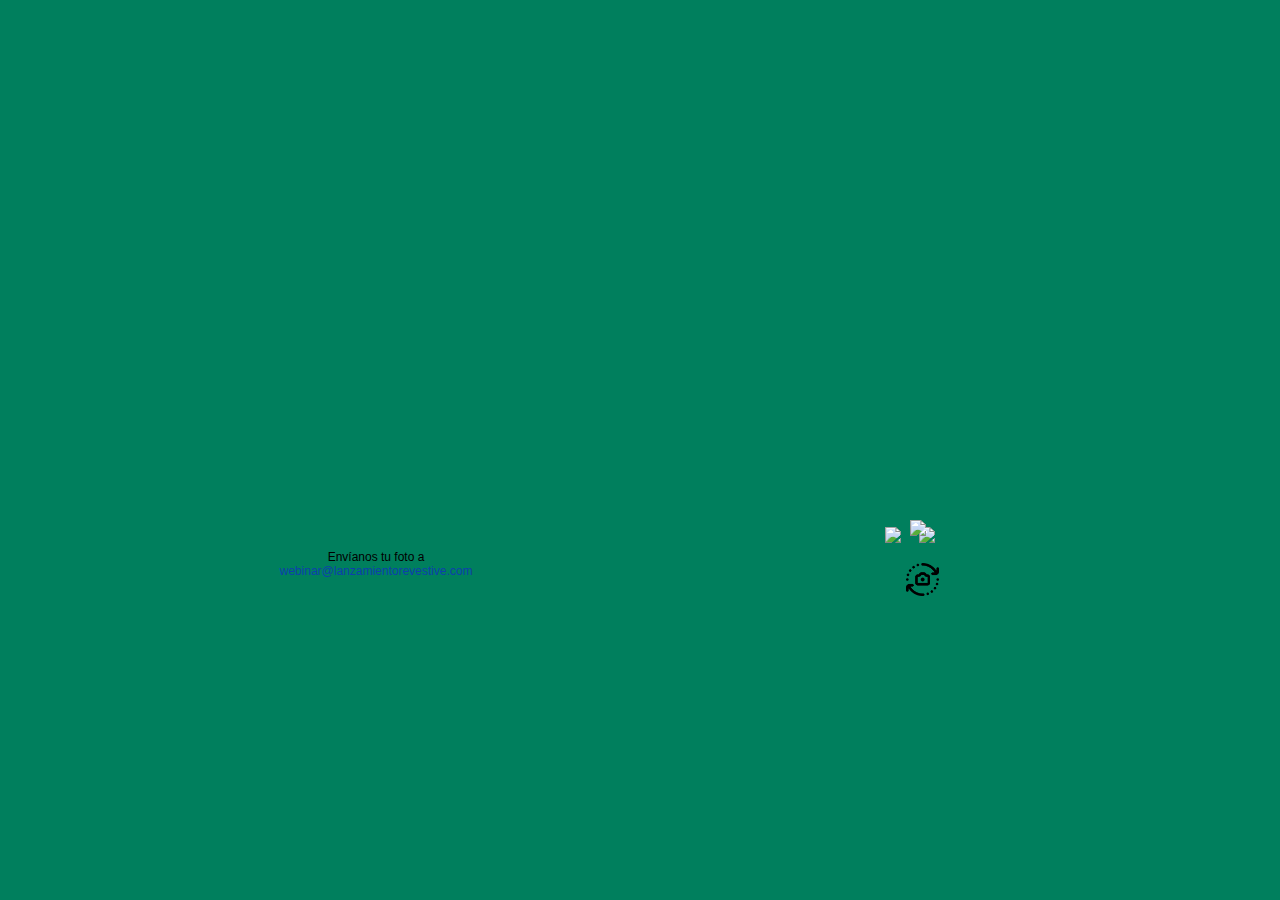
==== index.html @ a37175b3 "edit icons" ====
<!DOCTYPE html>
<html lang="en">
<head>
	<meta charset="UTF-8">
	<meta name="viewport" content="width=device-width, user-scalable=yes, initial-scale=1">
	<title>PhotoBooth</title>
	<link rel="stylesheet" type="text/css" href="css/styles.css">
</head>
<body>
<div class="all">
	<div class="video-wrap">
		<!-- Stream video via webcam Hidden -->
	    <video id="video" playsinline autoplay hidden="true"></video>
	    <canvas id="photoBooth" width="0" height="0"></canvas>
		<!-- Stream video via webcam Visible -->
		<canvas id="canvas" width="1024" height="664"></canvas>

		<div class="text">
			<p>Envíanos tu foto a <font color="#0E3EAD">webinar@lanzamientorevestive.com</font></p>
		</div>

		<!-- Button Capture -->
		<div class="controller">
		    <button id="snap"><img src="Images/snap.png"></button>
		    <button id="switchCameraButton" type="button" aria-pressed="false"><img src="Images/change.png"></button>
		    <button id="toggleFullScreenButton" type="button" aria-pressed="false" hidden><img src="Images/expand.png"></button>
		</div>
	</div>

	<!-- Webcam video snapshot -->
	<div id="zonaCapture">
		<canvas id="capture" width="1044" height="684"></canvas>
		<div id="buttons">
			<button id="save"><img src="Images/save.png"></button>
			<button id="back"><img src="Images/back.png"></button>
		</div>
		
	</div>
	<p><span id="errorMsg"></span></p>
</div>
<script src="js/screenfull.min.js"></script>
<script src="js/main.js"></script>
</body>
</html>
---- css/styles.css ----
body{
	background-color: #007f5d;
	justify-content: center;
	text-align: center;
}

button{
	font-weight: bold;
    cursor: pointer;
    padding: 1px;
    margin: 0 10px 20px 0;
    border: 1px solid transparent;
    background: transparent;
    border-radius: 8px 8px 8px 8px;
    color: white;
}
button img{
	width: 150px;
	height: auto;
	max-width: 100%;
}
button:hover {
    background-color: rgba(182,240,228,0.6);
}
.video-wrap{
 	position: relative; 
}
.text{
	z-index: 120;
	font-family: Helvetica;	
	right: 800px;
	width: 550px;
	height: 50px;
	position: absolute;
	top: 530px;
}
button#snap{
	position: absolute;
	margin: auto;
	top: 510px;
	left: 555px;
	right: 0px;
	z-index: 200;
}
button#toggleFullScreenButton{
	position: absolute;
	margin: auto;
	top: 554px;
	left: 938px;
	right: 350px;
	z-index: 200;
	width: 35px;
}
button#switchCameraButton{
	position: absolute;
	margin: auto;
	top: 553px;
	left: 896px;
	right: 391px;
	z-index: 200;
	width: 37px;
}

/*
canvas#canvas{
	transform: scale(-1,1);
}
*/

#zonaCapture{
	position: absolute;
	margin-left: auto;
	margin-right: auto;
	text-align: center;
	justify-content: center;
	left: 0;
	right: 0;
	top: 10px;
}

div#zonaCapture div#buttons{
	position: absolute;
	margin-left: auto;
	margin-right: auto;	
	top: 515px;
	left: 550px;
	right: 0px;
}

canvas {
    max-width: 100%;
}

@media (max-width: 700px) {
	/*.all{
		transform: scale(0.6);
	}*/
	.video-wrap{
		/* left: -142px; */
		/* top: -271px; */
	}
	.text{
		width: 264px;
		left: -33px;
		font-size: 5px;
		top: 163px;
	}
	button#snap
	{
		left: 155px;
		top: 155px;
		width: 80px;
	}
	button#toggleFullScreenButton{
		left: 347px;
	    top: 276px;
	    width: 24px;
	    right: 214px;
	}
	button#switchCameraButton{
		left: 155px;
		top: 155px;
		width: 80px;
	}
	div#zonaCapture div#buttons
	{
		width: 125px;
		left: 160px;
		top: 143px;
		z-index: 199;
	}
	div#zonaCapture div#buttons button
	{
		width: 60px;
		margin: 0;
	}
	#zonaCapture
	{
		top:25px;
	}
}
@media (min-width: 1044px) {
	.text{
		font-size: 12px;
		width: 264px;
		left: 236px;
	}
	/*.all{
		transform: scale(0.9);
	}*/
	.video-wrap{
		left: 0px;
		top: 0px;
	}
}
@media (min-width: 1300px) {
	.text{
		font-size: 13px;
		width: 408px;
		left: 356px;
	}
	/*.all{
		transform: scale(1);
	}*/
}
@media (min-width: 1360px) {
	.text{
		left: 308px;
	}
}
@media (min-width: 1700px) {
	.text{
		width: 550px;
		left: 511px;
		font-size: 15px;
	}
}
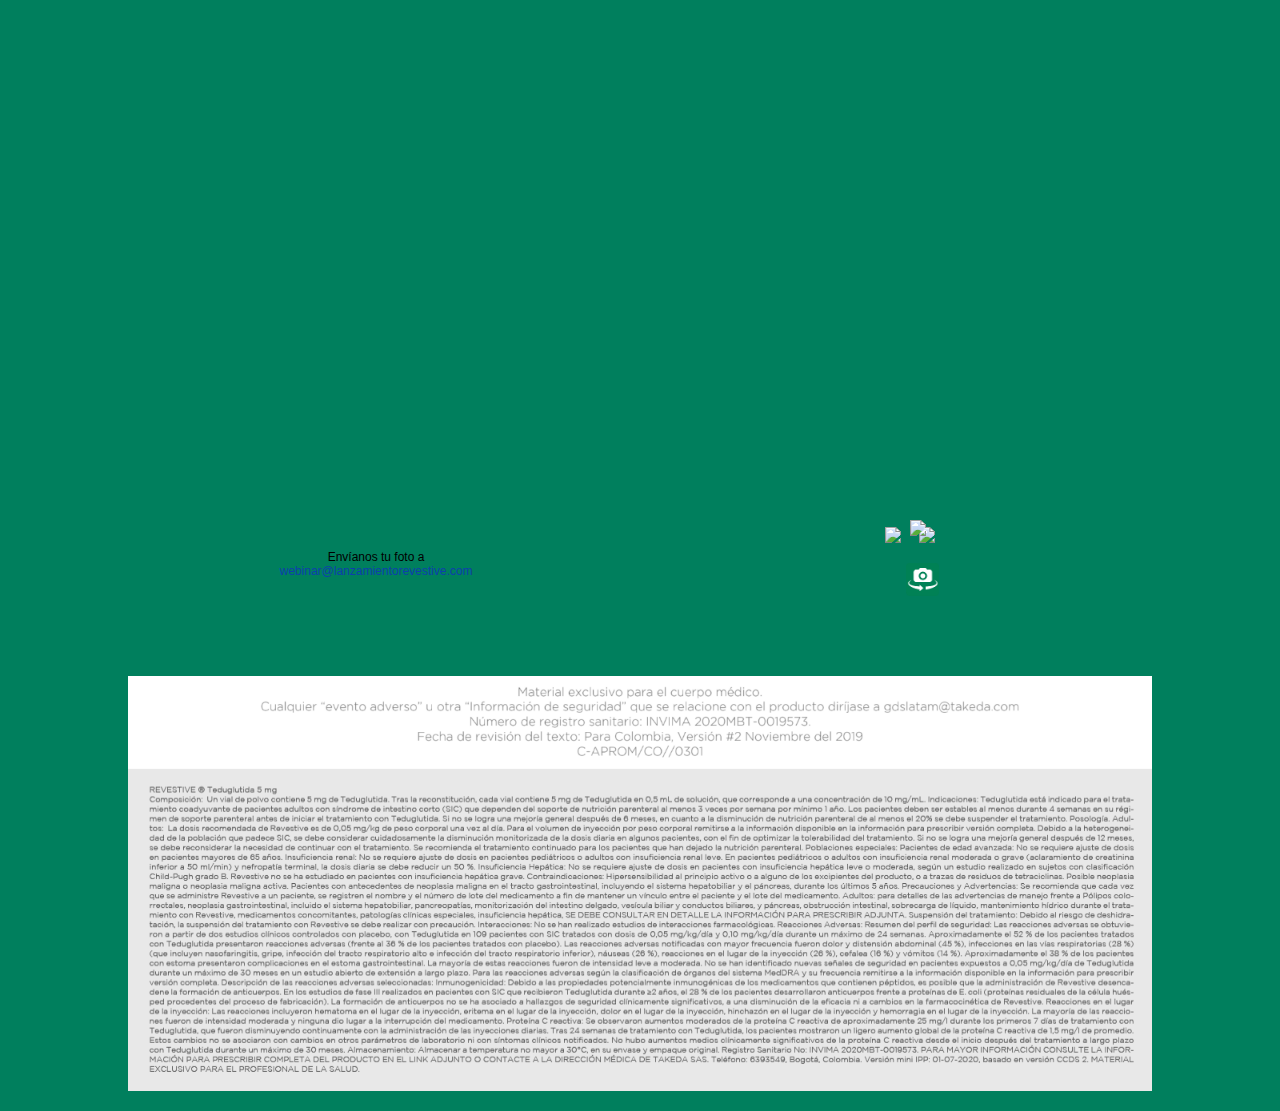
==== commit df97c421: "Add extra" ====
--- a/index.html
+++ b/index.html
@@ -33,8 +33,10 @@
 		<div id="buttons">
 			<button id="save"><img src="Images/save.png"></button>
 			<button id="back"><img src="Images/back.png"></button>
-		</div>
-		
+		</div>		
+	</div>
+	<div id="extra">
+		<img src="Images/PHOTOBOTH.png">
 	</div>
 	<p><span id="errorMsg"></span></p>
 </div>
--- a/css/styles.css
+++ b/css/styles.css
@@ -90,7 +90,9 @@
 canvas {
     max-width: 100%;
 }
-
+#extra img{
+	width: 100%;
+}
 @media (max-width: 700px) {
 	/*.all{
 		transform: scale(0.6);
@@ -98,6 +100,9 @@
 	.video-wrap{
 		/* left: -142px; */
 		/* top: -271px; */
+	}
+	#extra img{
+		width: 100%;
 	}
 	.text{
 		width: 264px;
@@ -152,6 +157,20 @@
 		left: 0px;
 		top: 0px;
 	}
+
+	#extra {
+		left: 0px;
+		right: 0px;
+		margin: auto;
+		text-align: center;
+		justify-content: center;
+		width: 1024px;
+	}
+	#extra img{
+		width: 100%;
+	}
+	
+
 }
 @media (min-width: 1300px) {
 	.text{
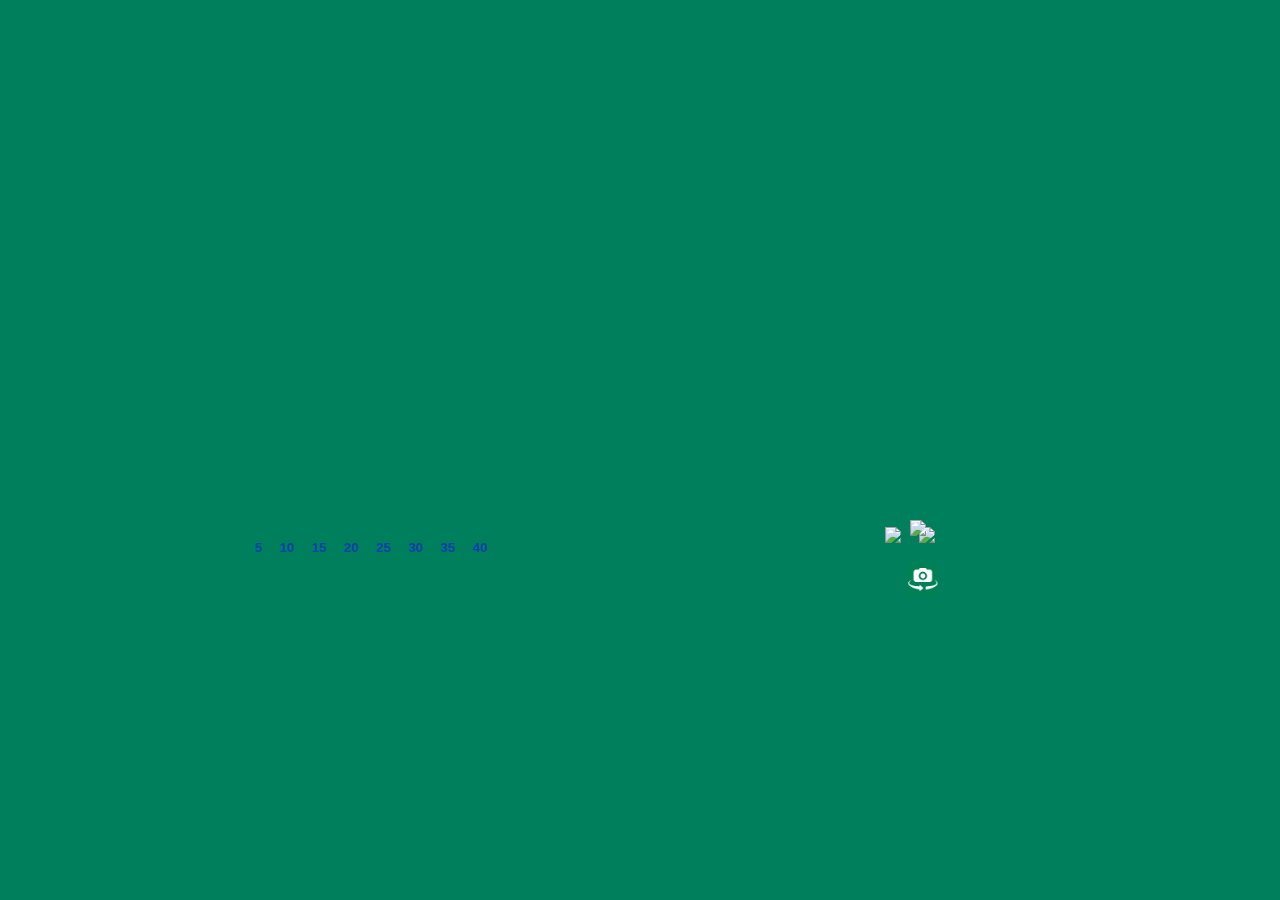
==== commit 72a159fc: "Agregadas 5 imagenes" ====
--- a/index.html
+++ b/index.html
@@ -15,8 +15,16 @@
 		<!-- Stream video via webcam Visible -->
 		<canvas id="canvas" width="1024" height="664"></canvas>
 
-		<div class="text">
-			<p>Envíanos tu foto a <font color="#0E3EAD">webinar@lanzamientorevestive.com</font></p>
+		<div class="text">			
+			<button id="foto5"><font color="#0E3EAD"> 5</font></button>
+			<button id="foto10"><font color="#0E3EAD"> 10</font></button>
+			<button id="foto15"><font color="#0E3EAD"> 15</font></button>
+			<button id="foto20"><font color="#0E3EAD"> 20</font></button>
+			<button id="foto25"><font color="#0E3EAD"> 25</font></button>
+			<button id="foto30"><font color="#0E3EAD"> 30</font></button>
+			<button id="foto35"><font color="#0E3EAD"> 35</font></button>
+			<button id="foto40"><font color="#0E3EAD"> 40</font></button>
+			<!--p>Envíanos tu foto a <font color="#0E3EAD">webinar@lanzamientorevestive.com</font></p-->
 		</div>
 
 		<!-- Button Capture -->
@@ -35,9 +43,9 @@
 			<button id="back"><img src="Images/back.png"></button>
 		</div>		
 	</div>
-	<div id="extra">
+	<!--div id="extra">
 		<img src="Images/PHOTOBOTH.png">
-	</div>
+	</div-->
 	<p><span id="errorMsg"></span></p>
 </div>
 <script src="js/screenfull.min.js"></script>
--- a/css/styles.css
+++ b/css/styles.css
@@ -110,23 +110,24 @@
 		font-size: 5px;
 		top: 163px;
 	}
+button#toggleFullScreenButton{
+		left: 347px;
+	    top: 276px;
+	    width: 24px;
+	    right: 214px;
+	}
+	button#switchCameraButton{
+		left: 165px;
+		top: 155px;
+		width: 24px;
+	}
 	button#snap
 	{
 		left: 155px;
 		top: 155px;
 		width: 80px;
 	}
-	button#toggleFullScreenButton{
-		left: 347px;
-	    top: 276px;
-	    width: 24px;
-	    right: 214px;
-	}
-	button#switchCameraButton{
-		left: 155px;
-		top: 155px;
-		width: 80px;
-	}
+	
 	div#zonaCapture div#buttons
 	{
 		width: 125px;
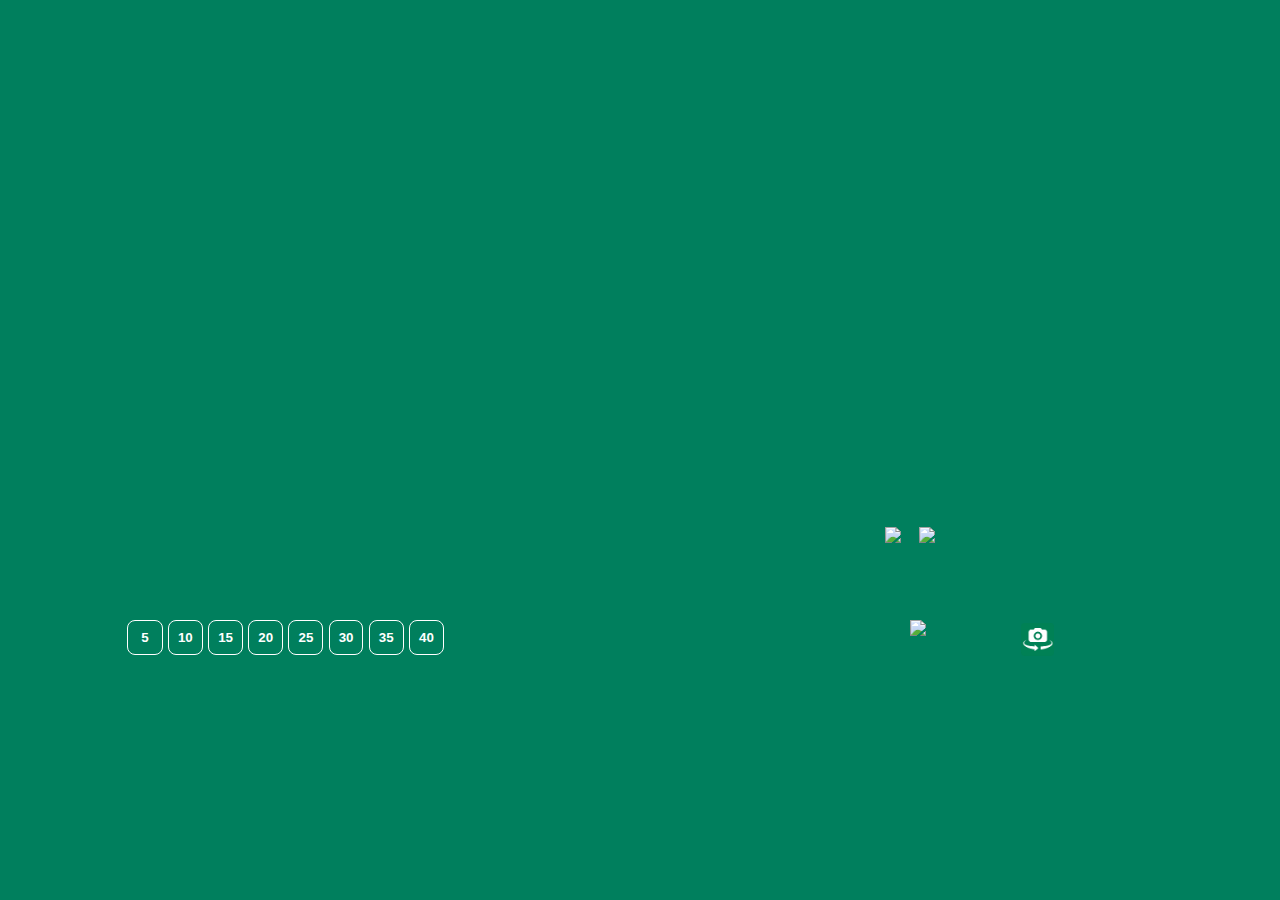
==== commit 71457bc0: "Reacomodados botones" ====
--- a/index.html
+++ b/index.html
@@ -16,14 +16,14 @@
 		<canvas id="canvas" width="1024" height="664"></canvas>
 
 		<div class="text">			
-			<button id="foto5"><font color="#0E3EAD"> 5</font></button>
-			<button id="foto10"><font color="#0E3EAD"> 10</font></button>
-			<button id="foto15"><font color="#0E3EAD"> 15</font></button>
-			<button id="foto20"><font color="#0E3EAD"> 20</font></button>
-			<button id="foto25"><font color="#0E3EAD"> 25</font></button>
-			<button id="foto30"><font color="#0E3EAD"> 30</font></button>
-			<button id="foto35"><font color="#0E3EAD"> 35</font></button>
-			<button id="foto40"><font color="#0E3EAD"> 40</font></button>
+			<button id="foto5" style="padding-left: 13px; padding-right: 13px;">5</button>
+			<button id="foto10">10</button>
+			<button id="foto15">15</button>
+			<button id="foto20">20</button>
+			<button id="foto25">25</button>
+			<button id="foto30">30</button>
+			<button id="foto35">35</button>
+			<button id="foto40">40</button>
 			<!--p>Envíanos tu foto a <font color="#0E3EAD">webinar@lanzamientorevestive.com</font></p-->
 		</div>
 
--- a/css/styles.css
+++ b/css/styles.css
@@ -32,12 +32,19 @@
 	width: 550px;
 	height: 50px;
 	position: absolute;
-	top: 530px;
+	top: 612px;
+}
+.text button{
+	border: 1px solid white;
+	padding: 9px;
+	background-color: #007f5d;
+	color: white;
+	margin-right: 2px;
 }
 button#snap{
 	position: absolute;
 	margin: auto;
-	top: 510px;
+	top: 610px;
 	left: 555px;
 	right: 0px;
 	z-index: 200;
@@ -45,8 +52,8 @@
 button#toggleFullScreenButton{
 	position: absolute;
 	margin: auto;
-	top: 554px;
-	left: 938px;
+	top: 613px;
+	left: 1250px;
 	right: 350px;
 	z-index: 200;
 	width: 35px;
@@ -54,8 +61,8 @@
 button#switchCameraButton{
 	position: absolute;
 	margin: auto;
-	top: 553px;
-	left: 896px;
+	top: 613px;
+	left: 1190px;
 	right: 391px;
 	z-index: 200;
 	width: 37px;
@@ -105,26 +112,26 @@
 		width: 100%;
 	}
 	.text{
-		width: 264px;
-		left: -33px;
+		width: 325px;
+		left: 56px;
 		font-size: 5px;
-		top: 163px;
-	}
-button#toggleFullScreenButton{
-		left: 347px;
+		top: 320px;
+	}
+	button#toggleFullScreenButton{
+		left: 391px;
 	    top: 276px;
 	    width: 24px;
-	    right: 214px;
+	    right: 19px;
 	}
 	button#switchCameraButton{
-		left: 165px;
-		top: 155px;
+		left: 365px;
+		top: 276px;
 		width: 24px;
 	}
 	button#snap
 	{
-		left: 155px;
-		top: 155px;
+		left: 191px;
+		top: 276px;
 		width: 80px;
 	}
 	
@@ -145,11 +152,35 @@
 		top:25px;
 	}
 }
+@media (min-width: 701px) {
+	.text{
+		left: 116px;
+		width: 325px;
+	}
+	button#toggleFullScreenButton {
+    position: absolute;
+    margin: auto;
+    top: 613px;
+    left: 1012px;
+    right: 89px;
+    z-index: 200;
+    width: 35px;
+	}
+	button#switchCameraButton {
+    position: absolute;
+    margin: auto;
+    top: 613px;
+    left: 945px;
+    right: 150px;
+    z-index: 200;
+    width: 37px;
+	}
+}
 @media (min-width: 1044px) {
 	.text{
 		font-size: 12px;
-		width: 264px;
-		left: 236px;
+		width: 334px
+		left: 110px;
 	}
 	/*.all{
 		transform: scale(0.9);
@@ -177,21 +208,41 @@
 	.text{
 		font-size: 13px;
 		width: 408px;
-		left: 356px;
-	}
-	/*.all{
-		transform: scale(1);
-	}*/
+		left: 190px;
+	}
+	button#switchCameraButton {
+    position: absolute;
+    margin: auto;
+    top: 613px;
+    left: 1035px;
+    right: 259px;
+    z-index: 200;
+    width: 37px;
+	}
+	button#toggleFullScreenButton {
+    position: absolute;
+    margin: auto;
+    top: 613px;
+    left: 1088px;
+    right: 207px;
+    z-index: 200;
+    width: 35px;
+	}
 }
 @media (min-width: 1360px) {
 	.text{
-		left: 308px;
+		left: 200px;
+	}
+}
+@media (min-width: 1600px) {
+	.text{
+		left: 280px;
 	}
 }
 @media (min-width: 1700px) {
 	.text{
 		width: 550px;
-		left: 511px;
+		left: 383px;
 		font-size: 15px;
 	}
 }
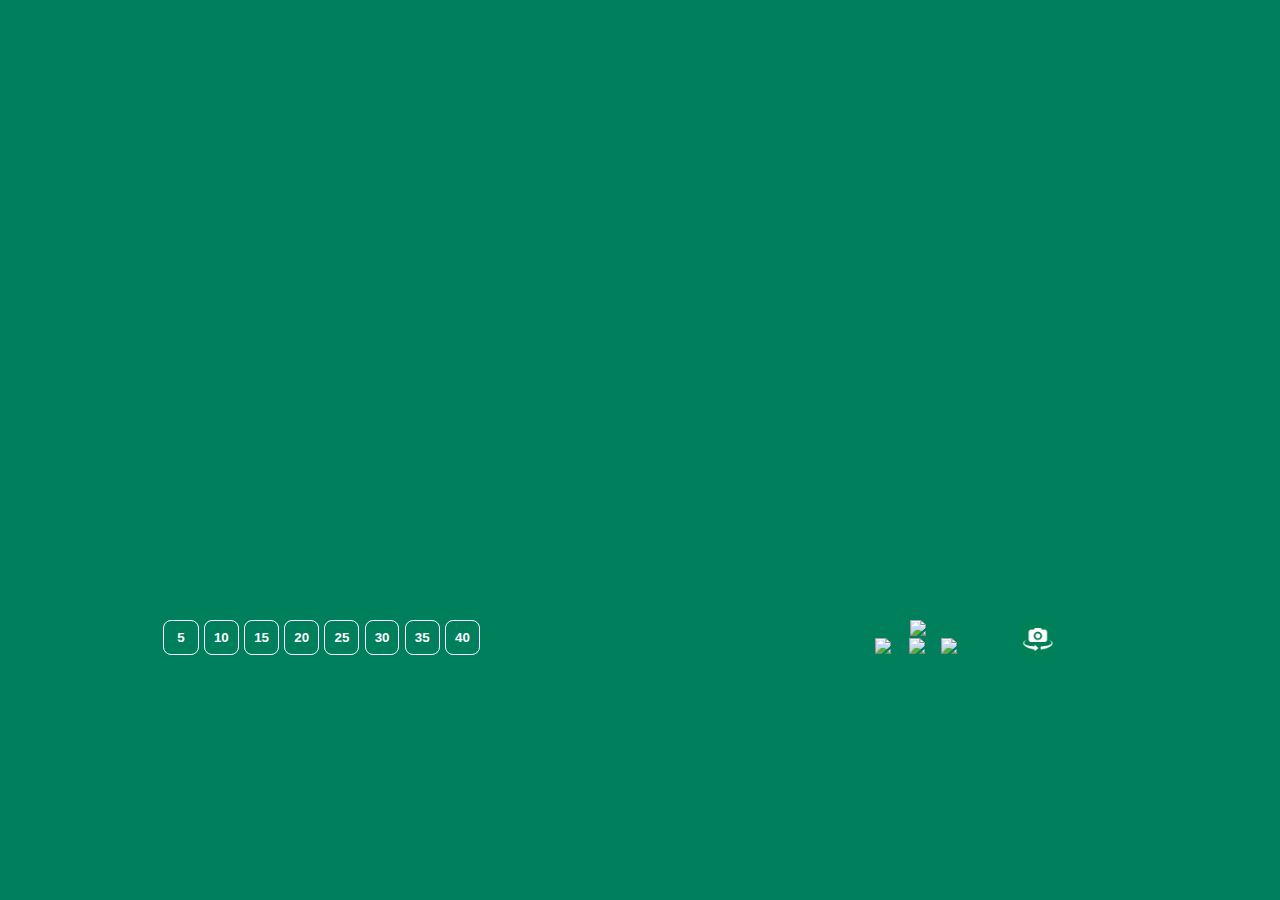
==== commit b87027a8: "Agrego fancybox" ====
--- a/index.html
+++ b/index.html
@@ -41,6 +41,7 @@
 		<div id="buttons">
 			<button id="save"><img src="Images/save.png"></button>
 			<button id="back"><img src="Images/back.png"></button>
+			<a href="Images/HazTuMejorPose.png" class="fancybox"><img src="Images/HazTuMejorPose-bot.png"></a>
 		</div>		
 	</div>
 	<!--div id="extra">
@@ -48,7 +49,10 @@
 	</div-->
 	<p><span id="errorMsg"></span></p>
 </div>
+<link rel="stylesheet" type="text/css" href="css/jquery.fancybox.min.css">
+<script src="js/jquery.fancybox.min.js"></script>
 <script src="js/screenfull.min.js"></script>
 <script src="js/main.js"></script>
 </body>
 </html>
+ --- a/css/styles.css
+++ b/css/styles.css
@@ -89,7 +89,7 @@
 	position: absolute;
 	margin-left: auto;
 	margin-right: auto;	
-	top: 515px;
+	top: 626px;
 	left: 550px;
 	right: 0px;
 }
@@ -100,6 +100,7 @@
 #extra img{
 	width: 100%;
 }
+
 @media (max-width: 700px) {
 	/*.all{
 		transform: scale(0.6);
@@ -113,24 +114,26 @@
 	}
 	.text{
 		width: 325px;
-		left: 56px;
+		left: 26px;
 		font-size: 5px;
 		top: 320px;
 	}
 	button#toggleFullScreenButton{
-		left: 391px;
+		left: 248px;
 	    top: 276px;
 	    width: 24px;
-	    right: 19px;
+	    right: 77px;
 	}
 	button#switchCameraButton{
-		left: 365px;
+		left: 194px;
+		right: 130px;
 		top: 276px;
 		width: 24px;
 	}
 	button#snap
 	{
-		left: 191px;
+		left: 77px;
+		right: 182px;
 		top: 276px;
 		width: 80px;
 	}
@@ -138,8 +141,8 @@
 	div#zonaCapture div#buttons
 	{
 		width: 125px;
-		left: 160px;
-		top: 143px;
+		left: 266px;
+		top: 272px;
 		z-index: 199;
 	}
 	div#zonaCapture div#buttons button
@@ -204,6 +207,11 @@
 	
 
 }
+@media (min-width: 1044px) {
+.text{		
+		left: 152px;
+	}
+}
 @media (min-width: 1300px) {
 	.text{
 		font-size: 13px;
@@ -234,12 +242,22 @@
 		left: 200px;
 	}
 }
-@media (min-width: 1600px) {
+@media (min-width: 1468px) {
 	.text{
 		left: 280px;
 	}
 }
+@media (min-width: 1680px) {
+	.text{
+		left: 313px;
+	}
+}
 @media (min-width: 1700px) {
+	.text{
+		left: 357px;
+	}
+}
+@media (min-width: 1800px) {
 	.text{
 		width: 550px;
 		left: 383px;
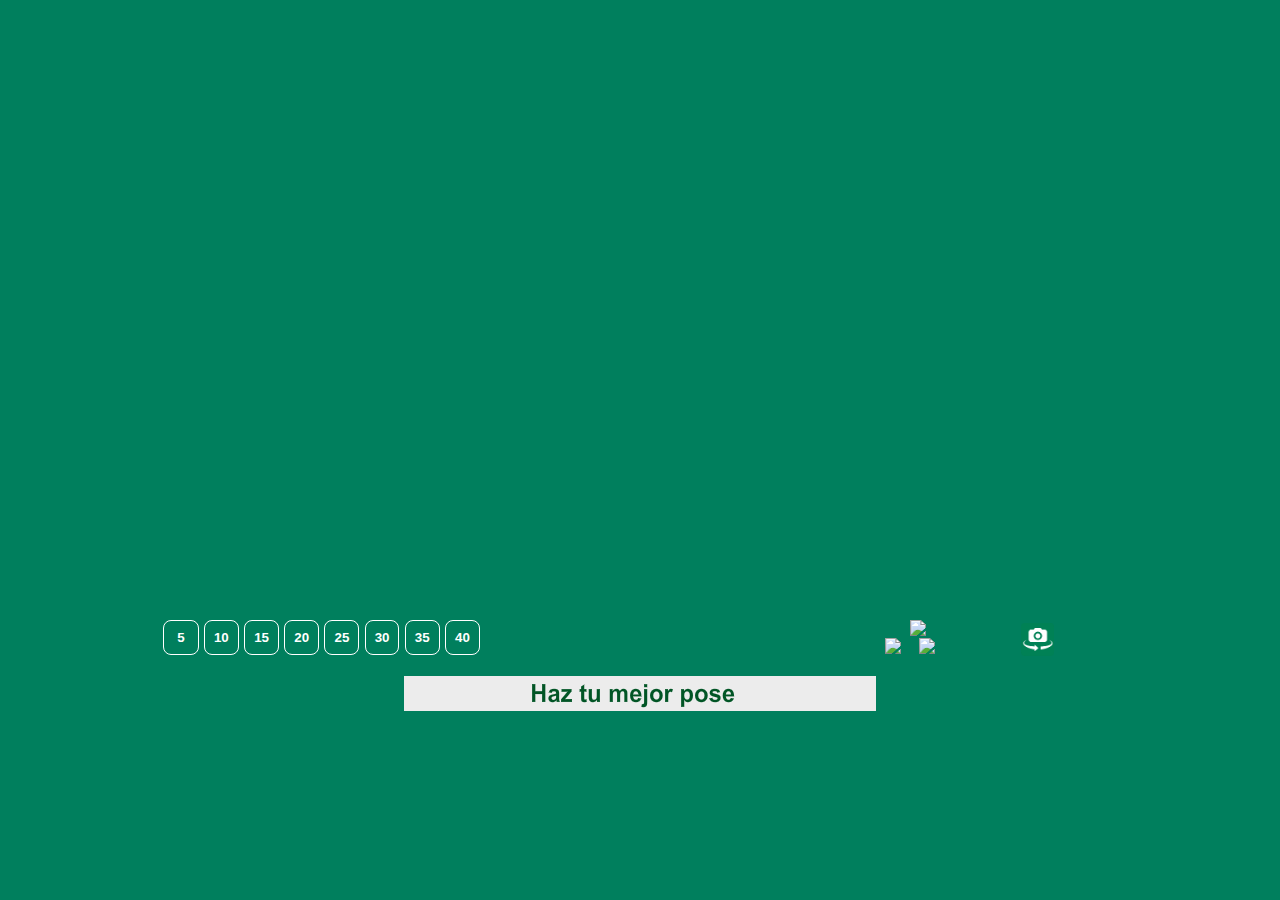
==== commit 20a17249: "agregue jquery" ====
--- a/index.html
+++ b/index.html
@@ -14,7 +14,7 @@
 	    <canvas id="photoBooth" width="0" height="0"></canvas>
 		<!-- Stream video via webcam Visible -->
 		<canvas id="canvas" width="1024" height="664"></canvas>
-
+		<a href="Images/HazTuMejorPose.png" class="fancybox btn_mejorpose"><img src="Images/HazTumejorpose-bot.png"></a>
 		<div class="text">			
 			<button id="foto5" style="padding-left: 13px; padding-right: 13px;">5</button>
 			<button id="foto10">10</button>
@@ -41,7 +41,6 @@
 		<div id="buttons">
 			<button id="save"><img src="Images/save.png"></button>
 			<button id="back"><img src="Images/back.png"></button>
-			<a href="Images/HazTuMejorPose.png" class="fancybox"><img src="Images/HazTuMejorPose-bot.png"></a>
 		</div>		
 	</div>
 	<!--div id="extra">
@@ -50,6 +49,7 @@
 	<p><span id="errorMsg"></span></p>
 </div>
 <link rel="stylesheet" type="text/css" href="css/jquery.fancybox.min.css">
+<script src="js/jquery-3.5.1.min.js"></script>
 <script src="js/jquery.fancybox.min.js"></script>
 <script src="js/screenfull.min.js"></script>
 <script src="js/main.js"></script>
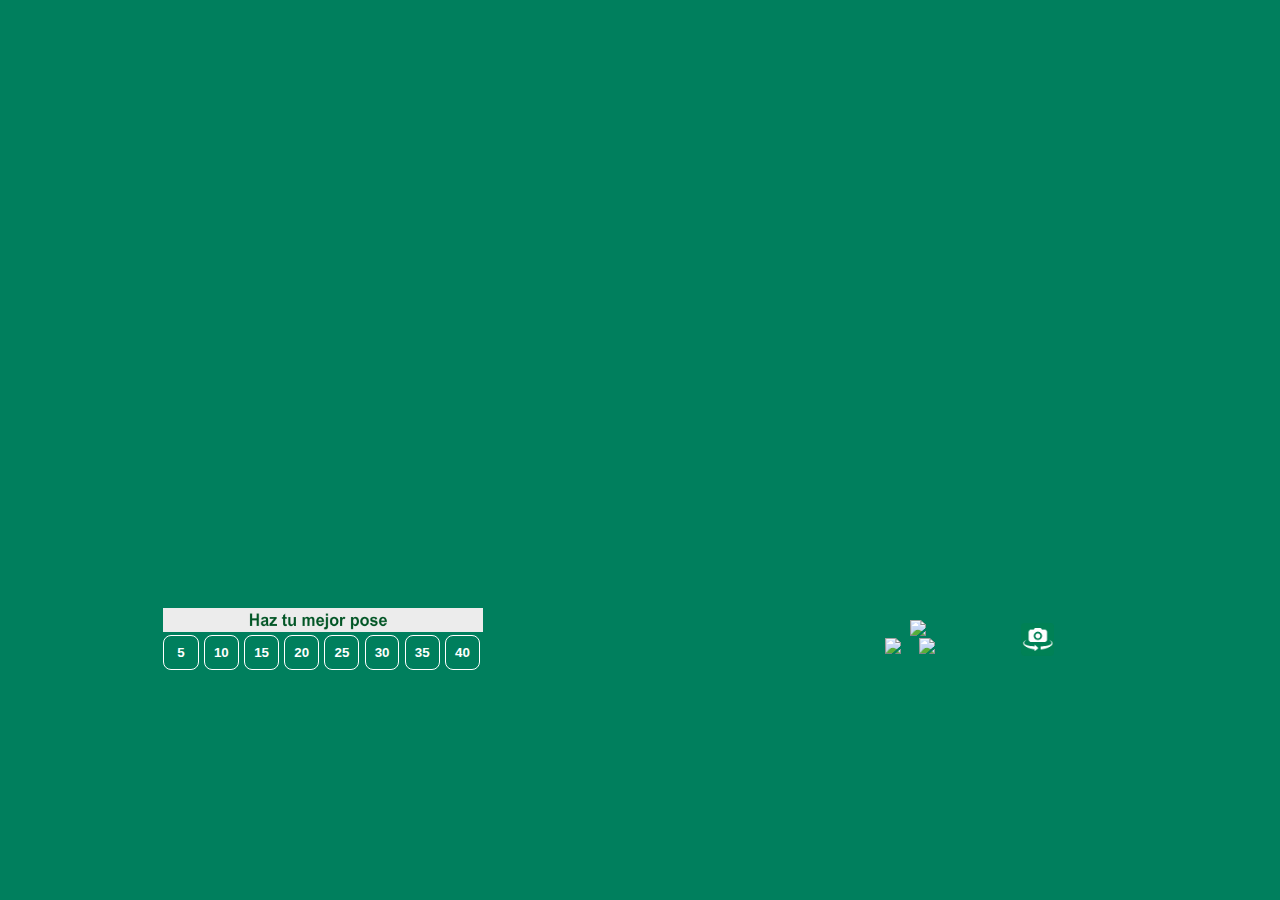
==== commit 186c09e6: "ventaja emergente y botón arreglado, cambiados fondos de photbooth" ====
--- a/index.html
+++ b/index.html
@@ -14,8 +14,10 @@
 	    <canvas id="photoBooth" width="0" height="0"></canvas>
 		<!-- Stream video via webcam Visible -->
 		<canvas id="canvas" width="1024" height="664"></canvas>
-		<a href="Images/HazTuMejorPose.png" class="fancybox btn_mejorpose"><img src="Images/HazTumejorpose-bot.png"></a>
-		<div class="text">			
+		
+		<div class="text">
+			<a href="Images/HazTuMejorPose.png" class="fancybox btn_mejorpose"><img id="buttonPose" src="Images/HazTumejorpose-bot.png"></a>
+			<br>			
 			<button id="foto5" style="padding-left: 13px; padding-right: 13px;">5</button>
 			<button id="foto10">10</button>
 			<button id="foto15">15</button>
--- a/css/styles.css
+++ b/css/styles.css
@@ -32,7 +32,7 @@
 	width: 550px;
 	height: 50px;
 	position: absolute;
-	top: 612px;
+	top: 600px;
 }
 .text button{
 	border: 1px solid white;
@@ -40,6 +40,9 @@
 	background-color: #007f5d;
 	color: white;
 	margin-right: 2px;
+}
+.text img{
+	width: 320px;
 }
 button#snap{
 	position: absolute;
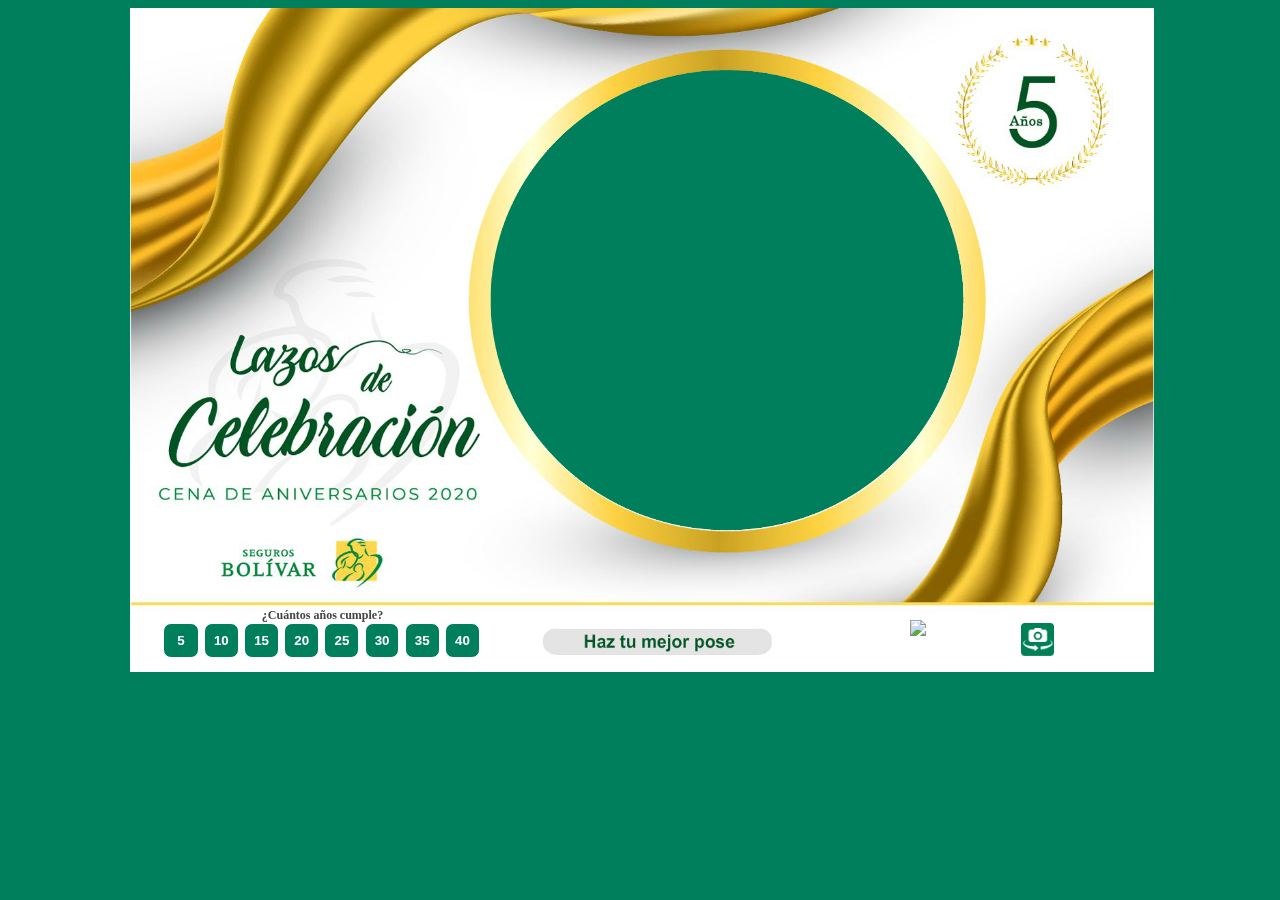
==== commit 4c88e268: "agregado nuevo boton" ====
--- a/index.html
+++ b/index.html
@@ -16,8 +16,8 @@
 		<canvas id="canvas" width="1024" height="664"></canvas>
 		
 		<div class="text">
-			<a href="Images/HazTuMejorPose.png" class="fancybox btn_mejorpose"><img id="buttonPose" src="Images/HazTumejorpose-bot.png"></a>
-			<br>			
+			<p>¿Cuántos años cumple?</p>
+						
 			<button id="foto5" style="padding-left: 13px; padding-right: 13px;">5</button>
 			<button id="foto10">10</button>
 			<button id="foto15">15</button>
@@ -27,6 +27,10 @@
 			<button id="foto35">35</button>
 			<button id="foto40">40</button>
 			<!--p>Envíanos tu foto a <font color="#0E3EAD">webinar@lanzamientorevestive.com</font></p-->
+		</div>
+
+		<div class="mejorPose">
+			<a href="Images/HazTuMejorPose.png" class="fancybox btn_mejorpose"><img id="buttonPose" src="Images/HazTumejorpose-bot.png"></a>
 		</div>
 
 		<!-- Button Capture -->
--- a/css/styles.css
+++ b/css/styles.css
@@ -44,6 +44,26 @@
 .text img{
 	width: 320px;
 }
+.text p{
+	padding: 0px;
+	margin: 0px;
+	font-family: "Lucida Console";
+	font-weight: bold;
+	color: #444444;
+}
+.mejorPose{
+	z-index: 120;
+	left: 828px;
+	right: 0px;
+	position: absolute;
+	top: 620px;
+	width: 300px;
+	justify-content: center;
+	align-items: center;
+}
+.mejorPose img{
+	width: 230px;
+}
 button#snap{
 	position: absolute;
 	margin: auto;
@@ -121,6 +141,9 @@
 		font-size: 5px;
 		top: 320px;
 	}
+	.text p{
+		font-size: 12px;
+	}
 	button#toggleFullScreenButton{
 		left: 248px;
 	    top: 276px;
@@ -156,6 +179,10 @@
 	#zonaCapture
 	{
 		top:25px;
+	}
+	.mejorPose{
+		left: 66px;
+		top: 390px;
 	}
 }
 @media (min-width: 701px) {
@@ -181,6 +208,9 @@
     z-index: 200;
     width: 37px;
 	}
+	.mejorPose{
+		left: 415px;
+	}
 }
 @media (min-width: 1044px) {
 	.text{
@@ -207,7 +237,9 @@
 	#extra img{
 		width: 100%;
 	}
-	
+	.mejorPose{
+		left: 500px;
+	}
 
 }
 @media (min-width: 1044px) {
@@ -239,26 +271,42 @@
     z-index: 200;
     width: 35px;
 	}
+	.mejorPose{
+		left: 564px;
+	}
 }
 @media (min-width: 1360px) {
 	.text{
 		left: 200px;
 	}
+	.mejorPose{
+		left: 600px;
+	}
 }
 @media (min-width: 1468px) {
 	.text{
 		left: 280px;
 	}
+	.mejorPose{
+		left: 691px;
+	}
 }
 @media (min-width: 1680px) {
 	.text{
 		left: 313px;
 	}
+	.mejorPose{
+		left: 711px;
+	}
 }
 @media (min-width: 1700px) {
 	.text{
 		left: 357px;
 	}
+	.mejorPose{
+		left: 750px;
+	}
+
 }
 @media (min-width: 1800px) {
 	.text{
@@ -266,4 +314,7 @@
 		left: 383px;
 		font-size: 15px;
 	}
-}
+	.mejorPose{
+		left: 828px;
+	}
+}
